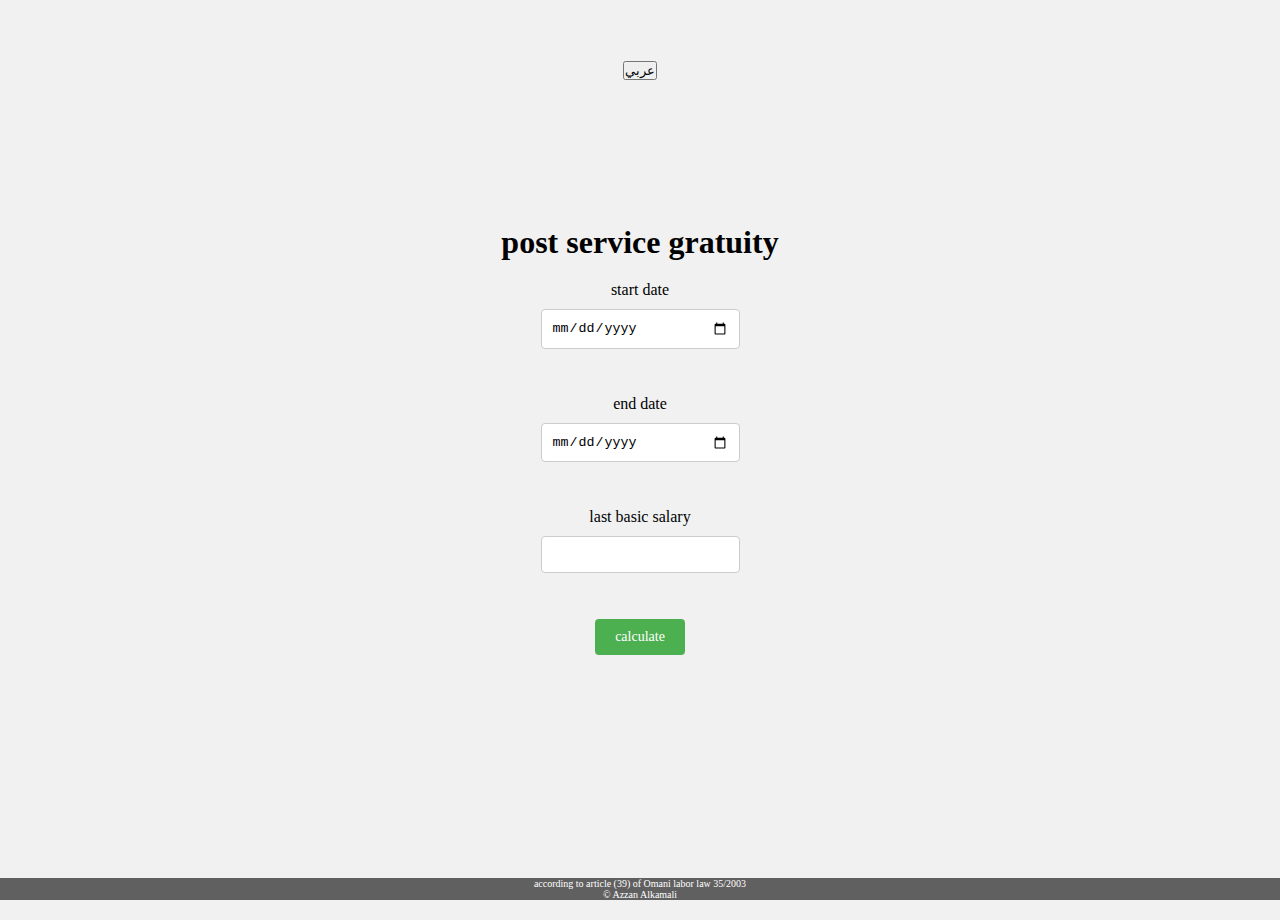
==== en.html @ 8538f1bd "Create en.html" ====
<!DOCTYPE html>
<html lang="en">
<head>
    <meta name="viewport" content="width=device-width, initial-scale=1.0">
    <title>post service gratuity</title>
    <link rel="stylesheet" href="styleoo.css">
    <script src="cal.js"></script>

</head>
<body>
    <button id="languageButton" onclick="changeLanguage()">عربي</button>
    <div class="container">
        <h1>post service gratuity</h1>
        <form>
            <label for="startDate">start date</label>
            <input type="date" id="startDate" name="startDate"><br><br>

            <label for="endDate">end date</label>
            <input type="date" id="endDate" name="endDate"><br><br>

            <label for="lastBasicWage">last basic salary</label>
            <input type="number" id="lastBasicWage" name="lastBasicWage"><br><br>

            <button type="button" onclick="calculateGratuity()">calculate</button>
        </form>

        <div id="result">
            <p id="gratuityAmount"></p>
            <p id="gratuityDescription"></p>
        </div>

        <footer>
            <p>according to article (39) of Omani labor law 35/2003</p>
            <p>© Azzan Alkamali</p>
        </footer>
    </div>
</body>
</html>
---- styleoo.css ----
* {
  box-sizing: border-box;
  margin: 0;
  padding: 0;
}

body {
  font-family: "Khalid", serif;
  background-color: #f1f1f1;
  min-height: 100vh;
  display: flex;
  flex-direction: column;
  justify-content: center;
  align-items: center;
  margin-top: 20px;
}

.container {
  width: 80%;
  min-height: calc(100vh - 100px);
  display: flex;
  flex-direction: column;
  justify-content: center;
  align-items: center;
  text-align: center;
}

h1 {
  text-align: center;
  margin-bottom: 20px;
}

form {
  display: flex;
  flex-direction: column;
  justify-content: center;
  align-items: center;
}

label {
  margin-bottom: 10px;
}

input[type=date],
input[type=number] {
  width: 100%;
  padding: 10px;
  border: 1px solid #ccc;
  border-radius: 4px;
  margin-bottom: 10px;
}

.button-container {
  display: flex;
  justify-content: center;
  align-items: center;
  flex-wrap: wrap;
}

button[type=button] {
  background-color: #4CAF50;
  color: white;
  font-family: "Khalid", serif;
  padding: 10px 20px;
  border: none;
  border-radius: 4px;
  cursor: pointer;
  margin-bottom: 10px;
  font-size: 14px !important;
}

button[type=button]:hover {
  background-color: #45a049;
}

#result {
  margin-top: 20px;
  margin-bottom: 20px;
  display: 0;
  text-align: center;
  border: none;
  border-radius: 4px;
  padding: 10px;
}

#result p {
  color: blue;
  font-family: "Khalid", serif;
  font-weight: bold;
  font-size: 16px;
  margin-bottom: 10px;
}

@font-face {
  font-family: "Khalid";
  src: url("https://raw.githubusercontent.com/zezokam/Arabic-labor/main/Fonts/Khalid.ttf") format("truetype");
}

footer {
  width: 100%;
  background-color: #616060;
  text-align: center;
  position: fixed;
  bottom: 0;
  left: 0;
  right: 0;
  font-size: 10px;
  color: white;
}

footer p {
  margin: 0;
  padding: 0;
}

@media only screen and (max-width: 600px) {
  form {
    flex-direction: column;
  }
  input[type=date],
  input[type=number],
  button[type=button] {
    width: 100%;
  }
  
  .button-container {
    flex-direction: column;
  }
}
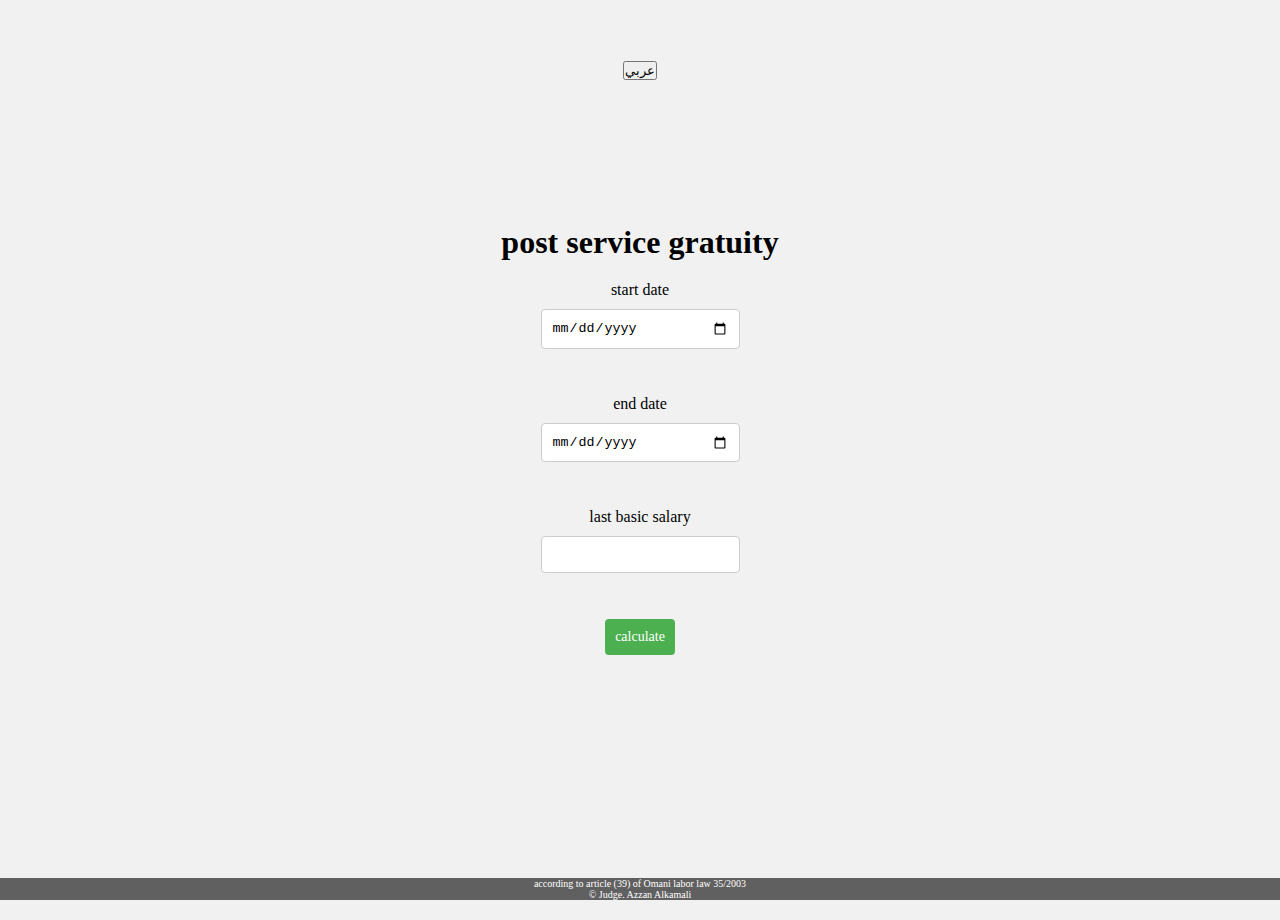
==== commit 45b40dde: "Update en.html" ====
--- a/en.html
+++ b/en.html
@@ -31,7 +31,7 @@
 
         <footer>
             <p>according to article (39) of Omani labor law 35/2003</p>
-            <p>© Azzan Alkamali</p>
+            <p>© Judge. Azzan Alkamali</p>
         </footer>
     </div>
 </body>
--- a/styleoo.css
+++ b/styleoo.css
@@ -61,7 +61,7 @@
   background-color: #4CAF50;
   color: white;
   font-family: "Khalid", serif;
-  padding: 10px 20px;
+  padding: 10px 10px;
   border: none;
   border-radius: 4px;
   cursor: pointer;
